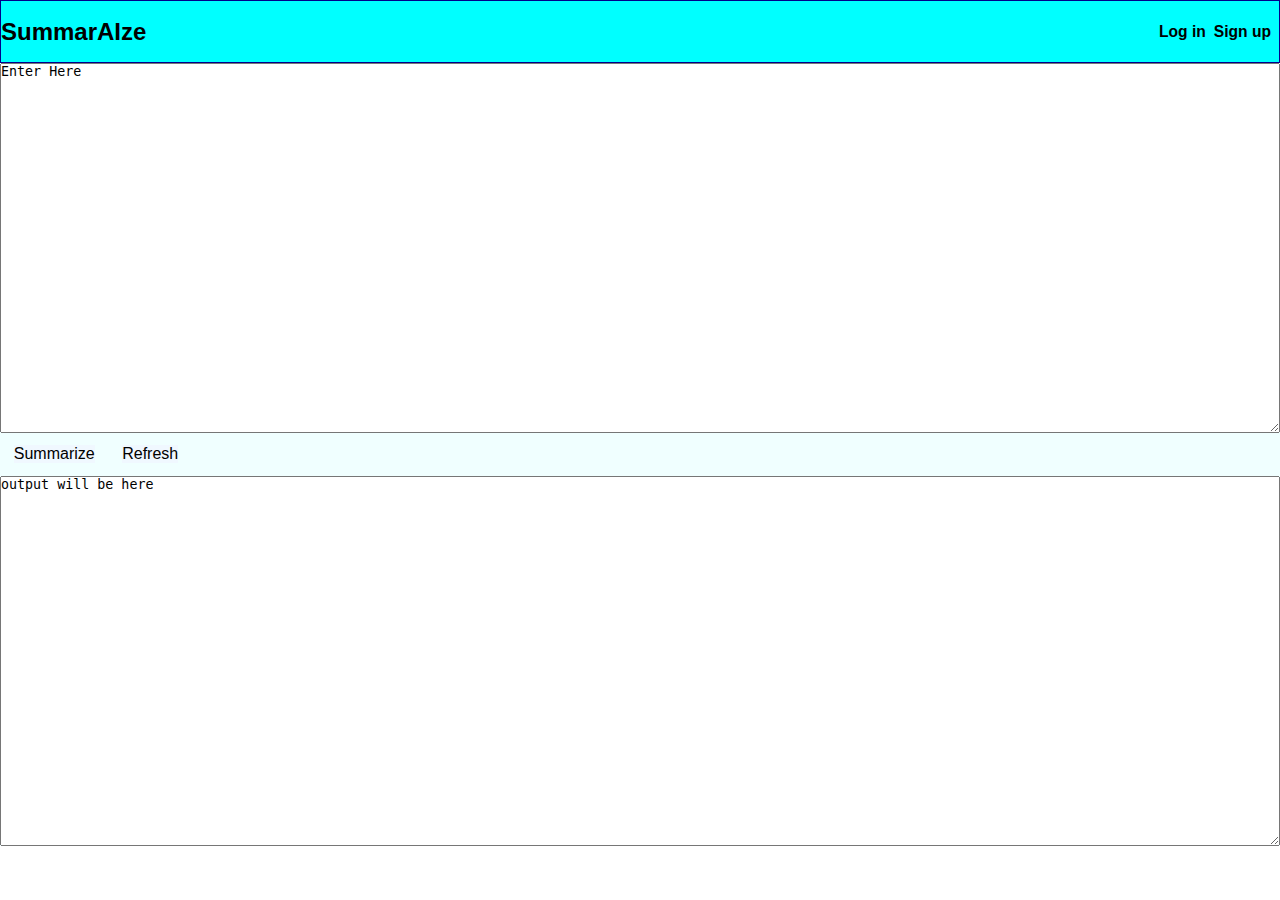
==== Project/index.html @ 7900de33 "Add files via upload" ====
<!DOCTYPE html>
<html lang="en">
<head>
    <meta charset="UTF-8">
    <meta name="viewport" content="width=device-width, initial-scale=1.0">
    <title>Document</title>
    <link rel="stylesheet" href="style.css">
</head>
<body>
    <div id="header">
        <h2>SummarAIze</h2>
        <div id="buttons">
                <button type="button" class="button">
                    <h3>Log in</h3>
                </button>            
                <button type="button" class="button">
                    <h3>Sign up</h3>
                </button>
        </div>
    </div>
    <div id="main">
        <div id="input">
            <textarea name="text-user" id="input-user">Enter Here</textarea>
        </div>
        <div id="essential-buttons">
            <button class="eb" type="submit">Summarize</button>
            <button class="eb" type="reset">Refresh</button>
        </div>
        <div id="output">
            <textarea name="text-server" id="output-user" readonly>output will be here</textarea>
        </div>
    </div>
</body>
</html>
---- Project/style.css ----
*{
    padding: 0;
    margin: 0;
    box-sizing: border-box;
}
body {
    font-family: Arial, sans-serif;
    background-color: white;
    color: black;
    margin: 0;
    padding: 0;
    height: 100vh;
    display: flex;
    justify-content: start;
    flex-direction: column;
}


#header{
    display: flex;
    flex-direction: row;
    background-color: aqua;
    justify-content: space-between;
    height: 7vh;
    width: 100vw;
    border: 1px solid darkblue;
    align-items: center;
}
#buttons{
    width: 10vw;
    display: flex;
    flex-direction: row;
    justify-content: space-evenly;
}
#buttons .button{
    background-color: aqua;
    border: 0px;
}
#buttons .button:hover{
    cursor: pointer;
    background-color: aquamarine;
    transition: .2s;
}



#main{
    height:87vh ;
    width: 100vw;
    background-color: azure;
    display: flex;
    flex-direction: column;
    justify-content: space-around;
}
#input{
    height: 50%;
    width: 100vw;
}
#input-user{
    height: 100%;
    width: 100vw;
}

#essential-buttons{
    height: 5vh;
    width: 15vw;
    display: flex;
    flex-direction: row;
    justify-content: space-around;
    align-items: center;
}
.eb{
    font-size: medium;
    border: 0cm;
    background-color:aliceblue;
}
.eb:hover{
    background-color: beige;

}


#output{
    height: 50%;
    width: 100vw;
}
#output-user{
    height: 100%;
    width: 100vw;
}
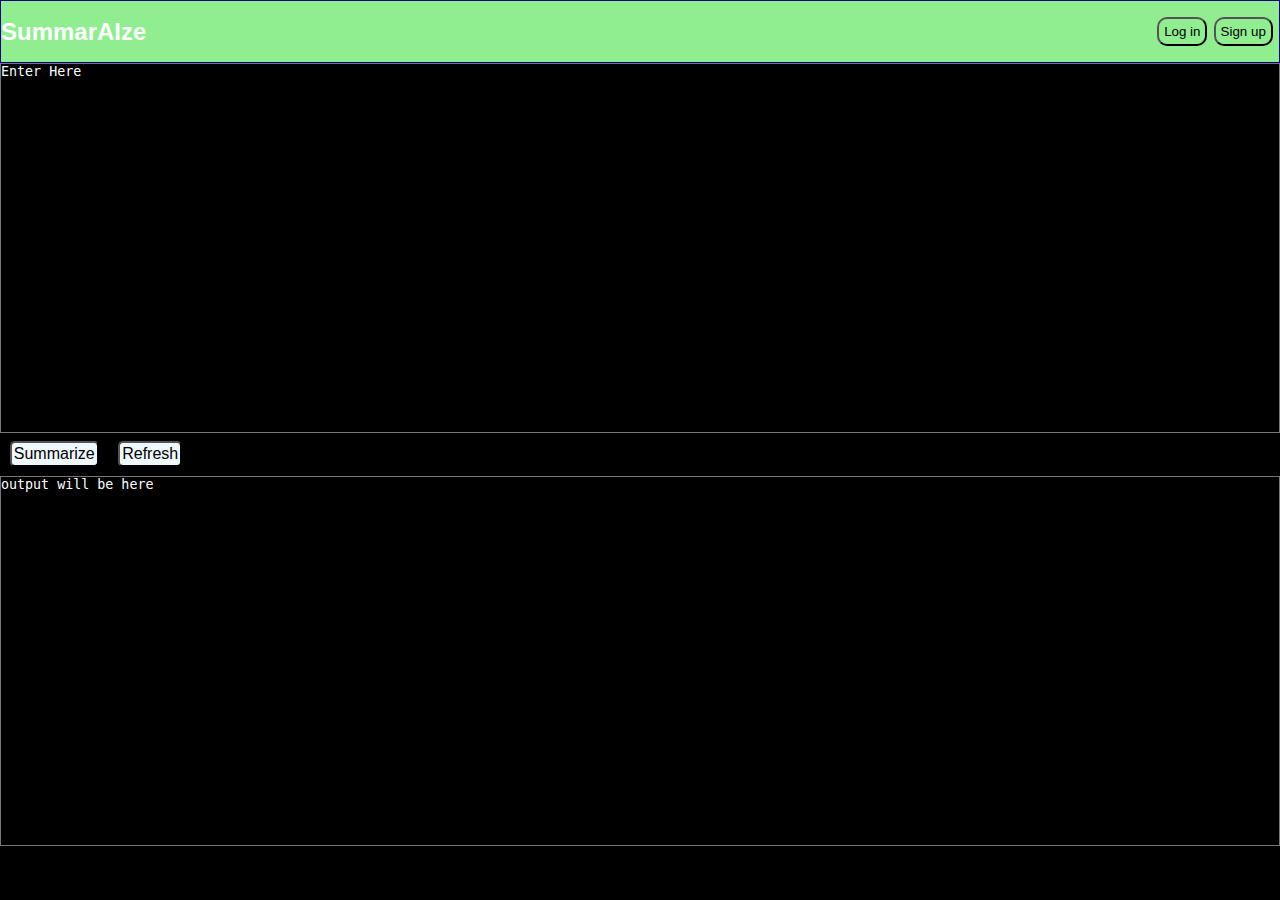
==== commit c74eb194: "Add files via upload" ====
--- a/Project/index.html
+++ b/Project/index.html
@@ -10,11 +10,12 @@
     <div id="header">
         <h2>SummarAIze</h2>
         <div id="buttons">
-                <button type="button" class="button">
-                    <h3>Log in</h3>
+                <button type="button" class="button" id="loginButton">
+                    Log in
+                    <!-- <a href="login.html" ></a> -->
                 </button>            
-                <button type="button" class="button">
-                    <h3>Sign up</h3>
+                <button type="button" class="button" id="signupButton">
+                    Sign up
                 </button>
         </div>
     </div>
@@ -31,4 +32,13 @@
         </div>
     </div>
 </body>
-</html>+<script>
+    document.getElementById('loginButton').addEventListener('click', function() {
+        window.location.href = 'login.html';
+    });
+    
+    document.getElementById('signupButton').addEventListener('click', function() {
+        window.location.href = 'signup.html';
+    });
+</script>
+</html>
--- a/Project/style.css
+++ b/Project/style.css
@@ -5,8 +5,8 @@
 }
 body {
     font-family: Arial, sans-serif;
-    background-color: white;
-    color: black;
+    background-color:black;
+    color:white;
     margin: 0;
     padding: 0;
     height: 100vh;
@@ -19,7 +19,7 @@
 #header{
     display: flex;
     flex-direction: row;
-    background-color: aqua;
+    background-color: lightgreen;
     justify-content: space-between;
     height: 7vh;
     width: 100vw;
@@ -31,14 +31,20 @@
     display: flex;
     flex-direction: row;
     justify-content: space-evenly;
+    
 }
 #buttons .button{
-    background-color: aqua;
-    border: 0px;
+    /* background-color: aqua; */
+    /* border: 0px; */
+    color: black;
+    background-color: lightgreen;
+
+    padding: 5px;
+    border-radius: 10px;
 }
 #buttons .button:hover{
     cursor: pointer;
-    background-color: aquamarine;
+    /* background-color: white; */
     transition: .2s;
 }
 
@@ -47,7 +53,7 @@
 #main{
     height:87vh ;
     width: 100vw;
-    background-color: azure;
+    background-color: black;
     display: flex;
     flex-direction: column;
     justify-content: space-around;
@@ -55,10 +61,15 @@
 #input{
     height: 50%;
     width: 100vw;
+    background-color: black;
+    color: white;
 }
 #input-user{
     height: 100%;
     width: 100vw;
+    background-color: black;
+    color: white;
+
 }
 
 #essential-buttons{
@@ -71,11 +82,16 @@
 }
 .eb{
     font-size: medium;
-    border: 0cm;
+    /* border: 0cm; */
     background-color:aliceblue;
+    /* color: white; */
+    border-radius: 5px;
+    padding: 2px;
+    font-size: 1rem;
 }
 .eb:hover{
     background-color: beige;
+    color: grey;
 
 }
 
@@ -83,8 +99,19 @@
 #output{
     height: 50%;
     width: 100vw;
+    background-color: black;
+    color: white;
+
 }
 #output-user{
     height: 100%;
     width: 100vw;
+    background-color: black;
+    color: white;
+    pointer-events: none;
+}
+
+
+textarea {
+    resize: none;
 }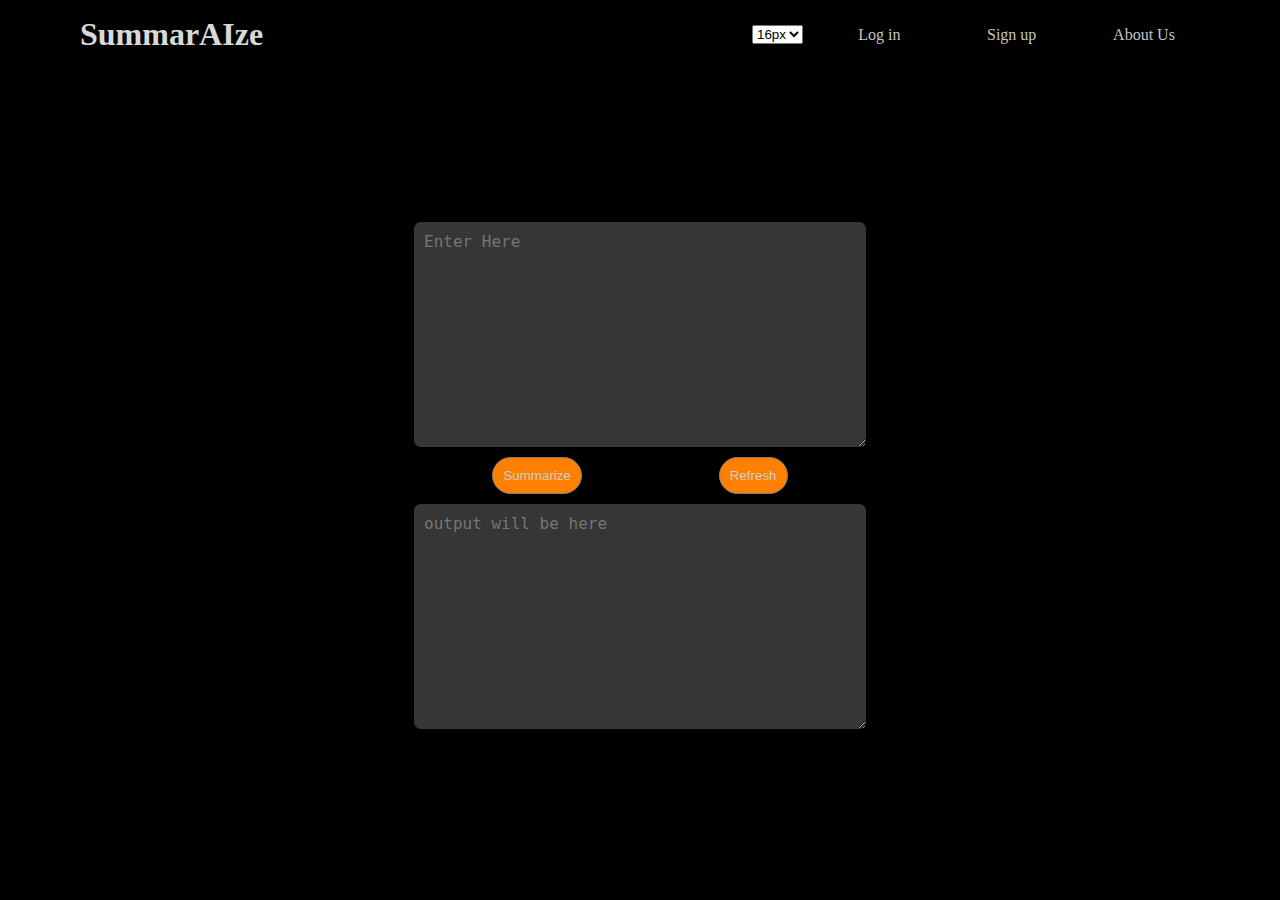
==== commit dd7c0978: "Add files via upload" ====
--- a/Project/index.html
+++ b/Project/index.html
@@ -1,44 +1,51 @@
 <!DOCTYPE html>
 <html lang="en">
+
 <head>
     <meta charset="UTF-8">
     <meta name="viewport" content="width=device-width, initial-scale=1.0">
     <title>Document</title>
     <link rel="stylesheet" href="style.css">
 </head>
+
 <body>
     <div id="header">
-        <h2>SummarAIze</h2>
-        <div id="buttons">
-                <button type="button" class="button" id="loginButton">
-                    Log in
-                    <!-- <a href="login.html" ></a> -->
-                </button>            
-                <button type="button" class="button" id="signupButton">
-                    Sign up
-                </button>
+        <h1>SummarAIze</h1>
+        <div>
+            <select id="size">
+                <option value="16px">16px</option>
+                <option value="18px">18px</option>
+                <option value="20px">20px</option>
+                <option value="22px">22px</option>
+                <option value="24px">24px</option>
+                <option value="26px">26px</option>
+                <option value="28px">28px</option>
+                <option value="30px">30px</option>
+                <option value="32px">32px</option>
+            </select>
+            <a href="./login.html">
+                Log in
+            </a>
+            <a href="./signup.html">
+                Sign up
+            </a>
+            <a href="./about.html">
+                About Us
+            </a>
         </div>
     </div>
     <div id="main">
-        <div id="input">
-            <textarea name="text-user" id="input-user">Enter Here</textarea>
+
+        <textarea name="text-user" id="input-user" placeholder="Enter Here"></textarea>
+
+        <div id="essential-buttons">
+            <button type="submit">Summarize</button>
+            <button id="refresh">Refresh</button>
         </div>
-        <div id="essential-buttons">
-            <button class="eb" type="submit">Summarize</button>
-            <button class="eb" type="reset">Refresh</button>
-        </div>
-        <div id="output">
-            <textarea name="text-server" id="output-user" readonly>output will be here</textarea>
-        </div>
+
+        <textarea name="text-server" id="output-user" readonly placeholder="output will be here"></textarea>
     </div>
 </body>
-<script>
-    document.getElementById('loginButton').addEventListener('click', function() {
-        window.location.href = 'login.html';
-    });
-    
-    document.getElementById('signupButton').addEventListener('click', function() {
-        window.location.href = 'signup.html';
-    });
-</script>
-</html>
+<script src="./app.js"></script>
+
+</html>--- a/Project/style.css
+++ b/Project/style.css
@@ -1,117 +1,205 @@
 *{
-    padding: 0;
-    margin: 0;
-    box-sizing: border-box;
-}
-body {
-    font-family: Arial, sans-serif;
-    background-color:black;
-    color:white;
     margin: 0;
     padding: 0;
+    box-sizing: border-box;
+    max-width: 100vw;
+}
+
+
+body{
+    background-color: rgb(0, 0, 0);
+    max-width: 100vw;
+    min-height: 100vh;
+    /* text-align: center; */
+    display: flex;
+    flex-direction: column;
+    align-items: center;
+}
+
+#header{
+    width: 100%;
+    display: flex;
+    justify-content: space-between;
+    align-items: center;
+    padding: 1rem 5rem 1rem;
+    background-color: black;
+    position: sticky;
+    top: 0;
+    z-index: 999;
+}
+#header > h1{
+    color: rgb(216, 217, 217);
+}
+#header > div{
+    width: 40%;
+    display: flex;
+    justify-content: space-between;
+    align-items: center;
+}
+#header > div a{
+    color: rgb(196, 197, 197);
+    text-decoration: none;
+    font-size: 16px;
+    padding: 10px;
+    width: 7rem;
+    height: 2rem;
+    display: flex;
+    justify-content: center;
+    align-items: center;
+}
+#header > div a:hover{
+    color: rgb(255, 255, 255);
+    font-size: 18px;
+}
+
+
+
+
+#main{
+    min-width: 40%;
+    min-height: 70vh;
+    padding: 30px;
+    border-radius: 30px;
+    display: flex;
+    flex-direction: column;
+    justify-content: center;
+    align-items: center;
+    position: absolute;
+    top:10rem
+}
+#main textarea{
+    min-height: 25vh;
+    min-width: 100%;
+    max-width: 90vw;
+    padding: 10px;
+    border-radius: 7px;
+    border: white;
+    background-color: rgb(54, 54, 54);
+    outline: none;
+    color: azure;
+    font-size: 16px;
+}
+#main #essential-buttons{
+    width: 100%;
+    padding: 10px;
+    display: flex;
+    justify-content: space-around;
+    align-items: center;
+}
+#main #essential-buttons button{
+    padding: 10px;
+    border-radius: 25px;
+    background-color: rgb(255, 128, 0);
+    color: rgb(206, 206, 206);
+    border: 1px solid gray;
+
+    cursor: pointer;
+}
+#main #essential-buttons button:hover{
+    transform: scale(1.1);
+    background-color: rgb(255, 145, 36);
+    border:1px solid white;
+    transition: .2s;
+    color: white;
+}
+
+
+
+/* login */
+
+#Login{
+    background-color: rgb(51, 51, 51);
+    width: 100vw;
     height: 100vh;
     display: flex;
-    justify-content: start;
-    flex-direction: column;
-}
-
-
-#header{
-    display: flex;
-    flex-direction: row;
-    background-color: lightgreen;
-    justify-content: space-between;
-    height: 7vh;
-    width: 100vw;
-    border: 1px solid darkblue;
-    align-items: center;
-}
-#buttons{
-    width: 10vw;
-    display: flex;
-    flex-direction: row;
-    justify-content: space-evenly;
-    
-}
-#buttons .button{
-    /* background-color: aqua; */
-    /* border: 0px; */
-    color: black;
-    background-color: lightgreen;
-
-    padding: 5px;
-    border-radius: 10px;
-}
-#buttons .button:hover{
+    flex-direction: column;
+    align-items: center;
+    justify-content: center;
+    color: white;
+}
+#form{
+    background-color: rgb(0, 0, 0);
+    display: flex;
+    flex-direction: column;
+    align-items: center;
+    width: 25vw;
+    padding: 14px;
+    box-shadow: 0px 0px 2px 2px rgb(31, 30, 30);
+    border-radius: 20px;
+}
+#form > *{
+    margin-top: 15px;
+}
+#form input {
+    display: block;
+    height: 3.5em;
+    width: 90%;
+    border-radius: 7px;
+    background-color: rgb(51, 51, 51);
+    border: 1px solid black;
+    padding: 10px 20px 10px;
+    color: white;
+}
+
+#form #input {
+    width: 100%;
+    display: flex;
+    flex-direction: column;
+    justify-content: center;
+    align-items: center;
+}
+
+#form .sp {
+    border-radius: 12px;
+    border: 1px solid rgb(154, 154, 154);
+    padding: 8px;
+    width: 80%;
+    text-align: center;
     cursor: pointer;
-    /* background-color: white; */
+}
+#form .sp:hover{
+    transform: scale(1.1);
     transition: .2s;
 }
 
-
-
-#main{
-    height:87vh ;
-    width: 100vw;
-    background-color: black;
-    display: flex;
-    flex-direction: column;
-    justify-content: space-around;
-}
-#input{
-    height: 50%;
-    width: 100vw;
-    background-color: black;
-    color: white;
-}
-#input-user{
-    height: 100%;
-    width: 100vw;
-    background-color: black;
-    color: white;
-
-}
-
-#essential-buttons{
-    height: 5vh;
-    width: 15vw;
-    display: flex;
-    flex-direction: row;
-    justify-content: space-around;
-    align-items: center;
-}
-.eb{
-    font-size: medium;
-    /* border: 0cm; */
-    background-color:aliceblue;
-    /* color: white; */
-    border-radius: 5px;
-    padding: 2px;
-    font-size: 1rem;
-}
-.eb:hover{
-    background-color: beige;
-    color: grey;
-
-}
-
-
-#output{
-    height: 50%;
-    width: 100vw;
-    background-color: black;
-    color: white;
-
-}
-#output-user{
-    height: 100%;
-    width: 100vw;
-    background-color: black;
-    color: white;
-    pointer-events: none;
-}
-
-
-textarea {
-    resize: none;
+#form .but {
+    background-color: rgb(255, 81, 50);
+    color: azure;
+    border: 0;
+}
+#form .but:hover{
+    transition: .3s;
+    background-color: rgb(255, 0, 0);
+    color: rgb(255, 255, 255);
+    outline: auto;
+}
+#form a{
+    color: rgb(196, 197, 197);
+    text-decoration: none;
+}
+#form a:hover{
+    color: rgb(255, 255, 255);
+}
+
+
+/* About */
+#About{
+    color: white;
+    max-width: 70vw;
+    height: 100vh;
+    background: linear-gradient(to bottom, black, gray);
+    text-align: center;
+}
+#About > *{
+    margin: 20px;
+}
+#About a{
+    color: rgb(94, 94, 255);
+    font-size: 26px;
+    text-decoration: none;
+}
+#About a:hover{
+    color: rgb(0, 0, 255);
+    font-size: 27px;
+    font-weight: bold;
 }